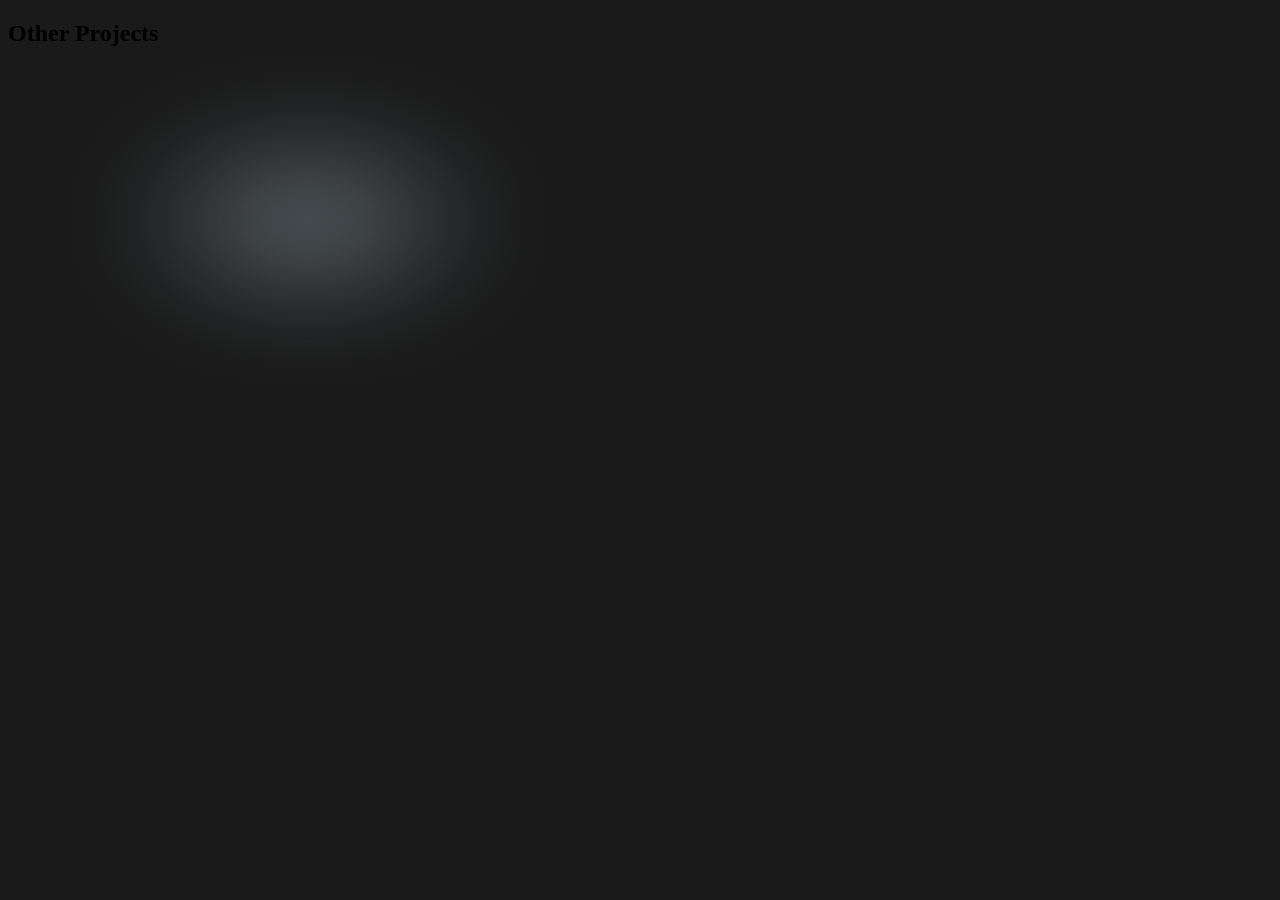
==== sample.html @ 18e9448c "Added Css on nav & footer" ====
<!DOCTYPE html>
<html lang="en">

<head>
    <meta charset="UTF-8">
    <meta name="viewport" content="width=device-width, initial-scale=1.0">
    <title>Document</title>
    <style>
        body {
            background-color: #1a1a1a;
        }

        .projects {
            position: relative;
        }

        .glow-vector {
            border-radius: 60% 60% 100% 100%;
            width: 400px;
            height:200px;
            left: 100px;
            position: absolute;
            top: 100px;

            background:
                radial-gradient(ellipse, rgba(255, 255, 255, 0.35), transparent 70%),
                radial-gradient(ellipse, rgba(0, 150, 255, 0.08), transparent 70%);
            
            filter: blur(50px);
        }
    </style>
</head>

<body>
    <section class="projects">

        <div class="glow-vector"></div>

        <h2>Other Projects</h2>

    </section>

</body>

</html>
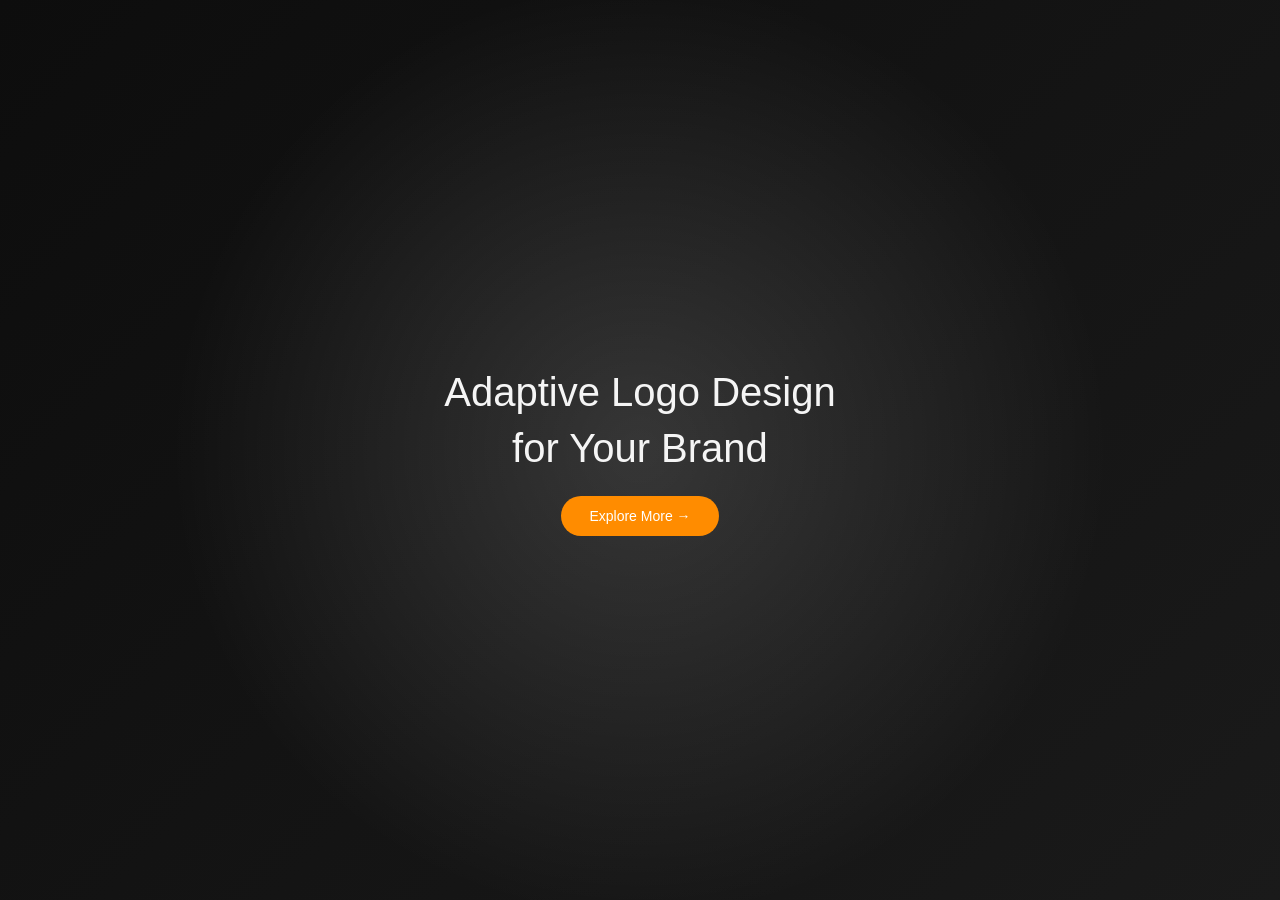
==== commit faafacaa: "New Update" ====
--- a/sample.html
+++ b/sample.html
@@ -3,41 +3,72 @@
 
 <head>
     <meta charset="UTF-8">
-    <meta name="viewport" content="width=device-width, initial-scale=1.0">
-    <title>Document</title>
+    <title>Hero Section</title>
     <style>
-        body {
-            background-color: #1a1a1a;
+        * {
+            margin: 0;
+            padding: 0;
+            box-sizing: border-box;
+            font-family: 'Poppins', sans-serif;
         }
 
-        .projects {
-            position: relative;
+        body {
+            background: #0d0d0d;
         }
 
-        .glow-vector {
-            border-radius: 60% 60% 100% 100%;
-            width: 400px;
-            height:200px;
-            left: 100px;
-            position: absolute;
-            top: 100px;
+        /* Hero Section */
+        .hero {
+            height: 100vh;
+            display: flex;
+            justify-content: center;
+            align-items: center;
+            background: radial-gradient(circle at center, rgba(255, 255, 255, 0.15), transparent 60%),
+                linear-gradient(135deg, #0d0d0d, #1a1a1a);
+        }
 
-            background:
-                radial-gradient(ellipse, rgba(255, 255, 255, 0.35), transparent 70%),
-                radial-gradient(ellipse, rgba(0, 150, 255, 0.08), transparent 70%);
-            
-            filter: blur(50px);
+        /* Content */
+        .content {
+            text-align: center;
+            color: white;
+        }
+
+        /* Heading */
+        .content h1 {
+            font-size: 2.5rem;
+            font-weight: 500;
+            line-height: 1.4;
+            margin-bottom: 20px;
+            color: #f5f5f5;
+        }
+
+        /* Button */
+        .cta-btn {
+            background: #ff8c00;
+            border: none;
+            padding: 12px 28px;
+            border-radius: 25px;
+            color: white;
+            font-size: 14px;
+            cursor: pointer;
+            transition: 0.3s ease;
+        }
+
+        /* Button Hover */
+        .cta-btn:hover {
+            background: #ffa733;
+            transform: translateY(-2px);
+            box-shadow: 0 5px 15px rgba(255, 140, 0, 0.4);
         }
     </style>
 </head>
 
 <body>
-    <section class="projects">
 
-        <div class="glow-vector"></div>
-
-        <h2>Other Projects</h2>
-
+    <section class="hero">
+        <div class="content">
+            <h1>Adaptive Logo Design<br>for Your Brand</h1>
+            <button class="cta-btn">Explore More →</button>
+        </div>
     </section>
 
 </body>
